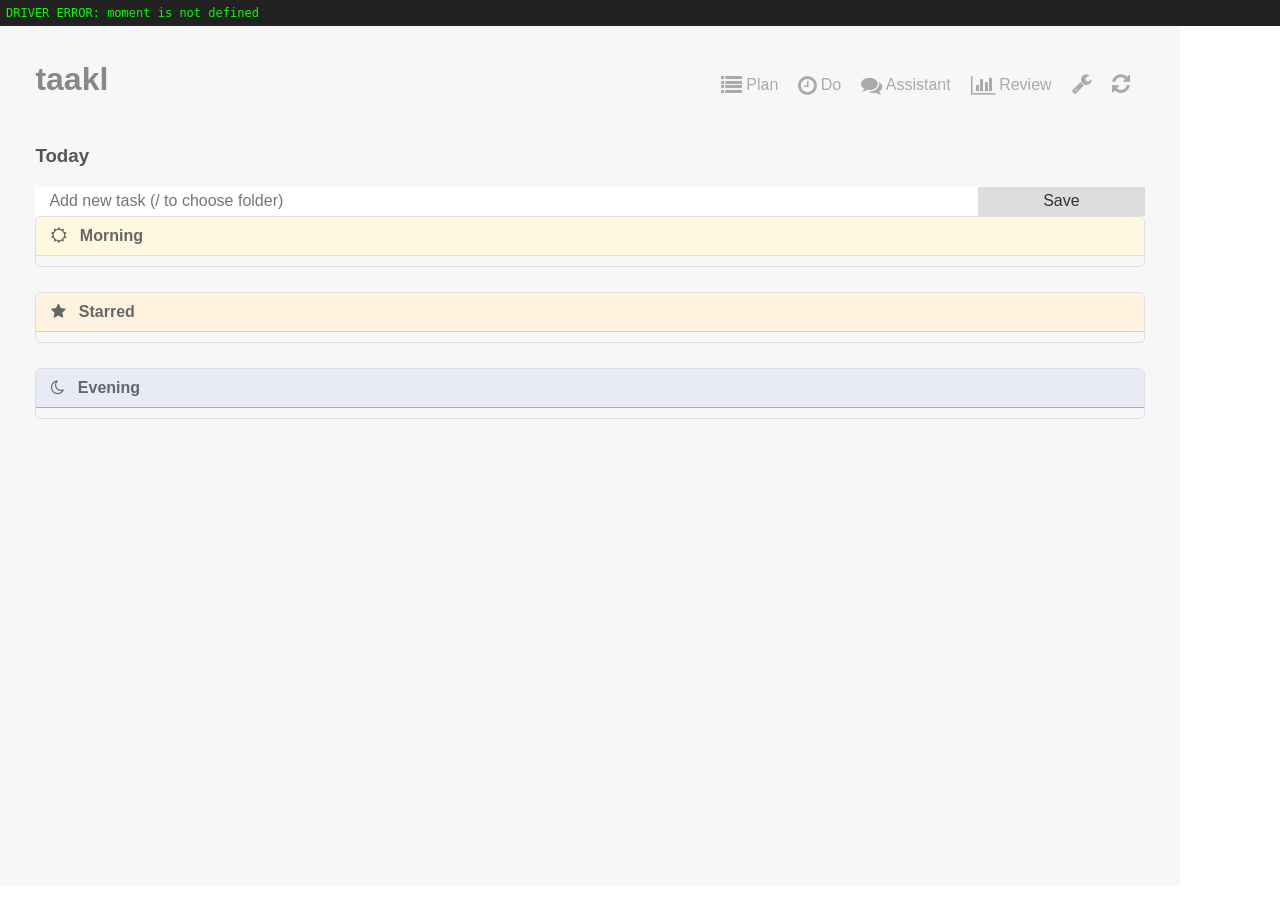
==== mockups/test-drive.html @ fe4ba033 "Add design concept mockups and headless test-drive harness Four full-page redesign concepts (ledger," ====
<!DOCTYPE html>
<html>
<head><meta charset="utf-8"><title>theme test drive</title>
<style>body{margin:0;font-family:monospace}#status{padding:6px;background:#222;color:#0f0;font-size:12px}iframe{border:0;width:1180px;height:860px}</style>
</head>
<body>
<div id="status">loading…</div>
<iframe id="f" src="../index.html"></iframe>
<script>
var params = new URLSearchParams(location.search);
var mode = params.get('mode') || 'today';
var f = document.getElementById('f');
var statusEl = document.getElementById('status');
var errors = [];
f.onload = function(){
  var w = f.contentWindow;
  w.onerror = function(msg){ errors.push(String(msg)); };
  setTimeout(function(){
    try {
      if (mode === 'today' || mode === 'collapse') {
        w.setView('todayView');
        // seed via real code paths
        w.gebi('today-new-task-input').value = 'Morning writing #daily #morning (30m)';
        w.treeView.saveNewTaskFromToday();
        w.gebi('today-new-task-input').value = 'Wind down #daily #evening';
        w.treeView.saveNewTaskFromToday();
        // star one task
        var tasks = w.getAllTaskNodes();
        if (tasks.length) { w.todayView.toggleNodeStar(tasks[0].id); }
        if (mode === 'collapse') { w.todayView.toggleSection('morning'); }
      } else if (mode === 'settings') {
        w.setView('settingsView');
      } else if (mode === 'plan') {
        w.setView('taskList');
        w.gebi('today-new-task-input'); // noop
      }
      setTimeout(function(){
        var nodeColor = '';
        var row = w.document.querySelector('.tree-row') || w.document.querySelector('.today-task-item');
        if (row) nodeColor = row.style.getPropertyValue('--node-color');
        var themeSel = w.document.getElementById('settings-themeinput');
        statusEl.textContent = 'mode=' + mode +
          ' | errors=' + (errors.length ? errors.join(';') : 'none') +
          ' | node-color=' + (nodeColor || 'MISSING') +
          ' | theme-select=' + (themeSel ? 'present' : 'n/a') +
          ' | date=' + (w.gebi('today-date') ? w.gebi('today-date').textContent : '?') +
          ' | bodyclass=' + w.document.body.className;
      }, 400);
    } catch(e) {
      statusEl.textContent = 'DRIVER ERROR: ' + e.message;
    }
  }, 600);
};
</script>
</body>
</html>
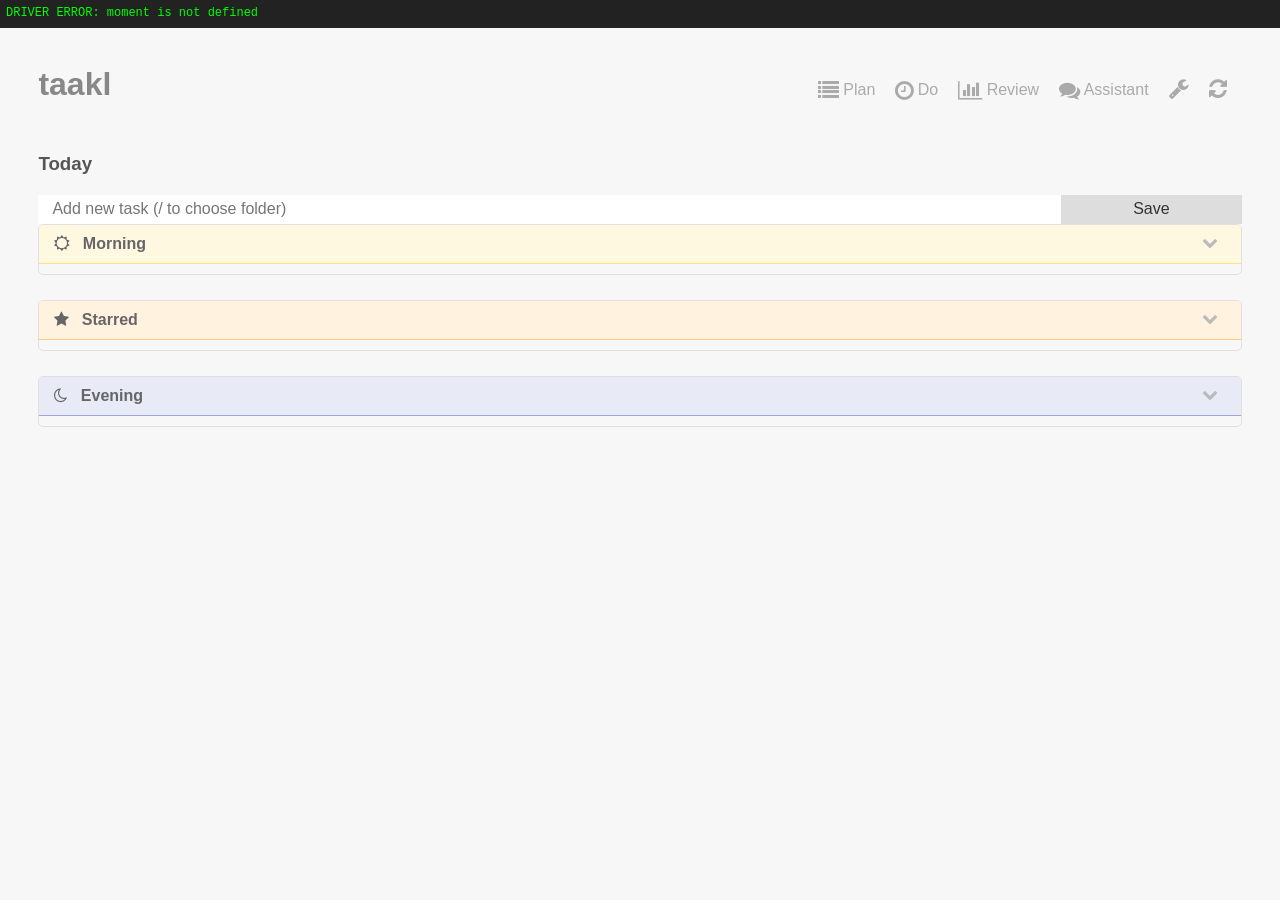
==== commit 76a1b065: "Add Studio theme First real theme: sage-mist ground, pine ink, white rounded cards, Bricolage Grotes" ====
--- a/mockups/test-drive.html
+++ b/mockups/test-drive.html
@@ -1,7 +1,7 @@
 <!DOCTYPE html>
 <html>
 <head><meta charset="utf-8"><title>theme test drive</title>
-<style>body{margin:0;font-family:monospace}#status{padding:6px;background:#222;color:#0f0;font-size:12px}iframe{border:0;width:1180px;height:860px}</style>
+<style>body{margin:0;overflow:hidden;font-family:monospace}#status{box-sizing:border-box;height:28px;padding:6px;background:#222;color:#0f0;font-size:12px;white-space:nowrap;overflow:hidden}iframe{border:0;width:100vw;height:calc(100vh - 28px)}</style>
 </head>
 <body>
 <div id="status">loading…</div>
@@ -11,12 +11,36 @@
 var mode = params.get('mode') || 'today';
 var f = document.getElementById('f');
 var statusEl = document.getElementById('status');
+// ?w=420 forces the iframe (app viewport) width — headless Chrome has a
+// 500px minimum window width, so narrow breakpoints need this.
+if (params.get('w')) f.style.width = params.get('w') + 'px';
 var errors = [];
 f.onload = function(){
   var w = f.contentWindow;
   w.onerror = function(msg){ errors.push(String(msg)); };
   setTimeout(function(){
     try {
+      // Fresh profiles get the login modal; dismiss it so views are visible
+      // (mode=login keeps it up to inspect the modal itself)
+      var skip = w.document.querySelector('#auth-modal a[onclick*="skipAuth"]');
+      if (skip && mode !== 'login') skip.click();
+      // Optional theme under test: ?theme=studio
+      var theme = params.get('theme');
+      if (theme) w.applyTheme(theme);
+      if (mode === 'plan' || mode === 'review') {
+        // Seed a small tree via real code paths (folders + tasks)
+        if ((w.ttData.rootOrder || []).length === 0) {
+          var f1 = w.createNode(null, {name: 'Practice', type: 'folder'});
+          w.createNode(f1.id, {name: 'Meditate', type: 'task', estimate: 1200});
+          var wr = w.createNode(f1.id, {name: 'Writing', type: 'task', estimate: 1800, starred: '1'});
+          wr.sessions[w.newId()] = {start_time: '2026-09-24 08:00:00', end_time: '2026-09-24 09:02:00'};
+          var f2 = w.createNode(null, {name: 'Home', type: 'folder'});
+          w.createNode(f2.id, {name: 'Manual house search', type: 'task', urgent: '1'});
+          var f3 = w.createNode(f2.id, {name: 'Berlin research', type: 'folder'});
+          w.createNode(f3.id, {name: 'Look at itinerary options', type: 'task', estimate: 1200});
+          w.ttSave();
+        }
+      }
       if (mode === 'today' || mode === 'collapse') {
         w.setView('todayView');
         // seed via real code paths
@@ -28,11 +52,18 @@
         var tasks = w.getAllTaskNodes();
         if (tasks.length) { w.todayView.toggleNodeStar(tasks[0].id); }
         if (mode === 'collapse') { w.todayView.toggleSection('morning'); }
+        // ?session=bar starts a session (collapsed bar); ?session=full expands it
+        if (params.get('session') && tasks.length) {
+          w.treeView.startSession(tasks[0].id);
+          if (params.get('session') === 'full') { w.expandSessionTimer(); }
+        }
       } else if (mode === 'settings') {
         w.setView('settingsView');
       } else if (mode === 'plan') {
         w.setView('taskList');
-        w.gebi('today-new-task-input'); // noop
+        w.treeView.update();
+      } else if (mode === 'review') {
+        w.setView('analyze');
       }
       setTimeout(function(){
         var nodeColor = '';
@@ -42,9 +73,10 @@
         statusEl.textContent = 'mode=' + mode +
           ' | errors=' + (errors.length ? errors.join(';') : 'none') +
           ' | node-color=' + (nodeColor || 'MISSING') +
-          ' | theme-select=' + (themeSel ? 'present' : 'n/a') +
+          ' | theme-select=' + (themeSel ? Array.prototype.map.call(themeSel.options, function(o){ return o.value; }).join(',') : 'n/a') +
           ' | date=' + (w.gebi('today-date') ? w.gebi('today-date').textContent : '?') +
-          ' | bodyclass=' + w.document.body.className;
+          ' | bodyclass=' + w.document.body.className +
+          ' | scrollW=' + w.document.documentElement.scrollWidth + '/' + w.innerWidth;
       }, 400);
     } catch(e) {
       statusEl.textContent = 'DRIVER ERROR: ' + e.message;
